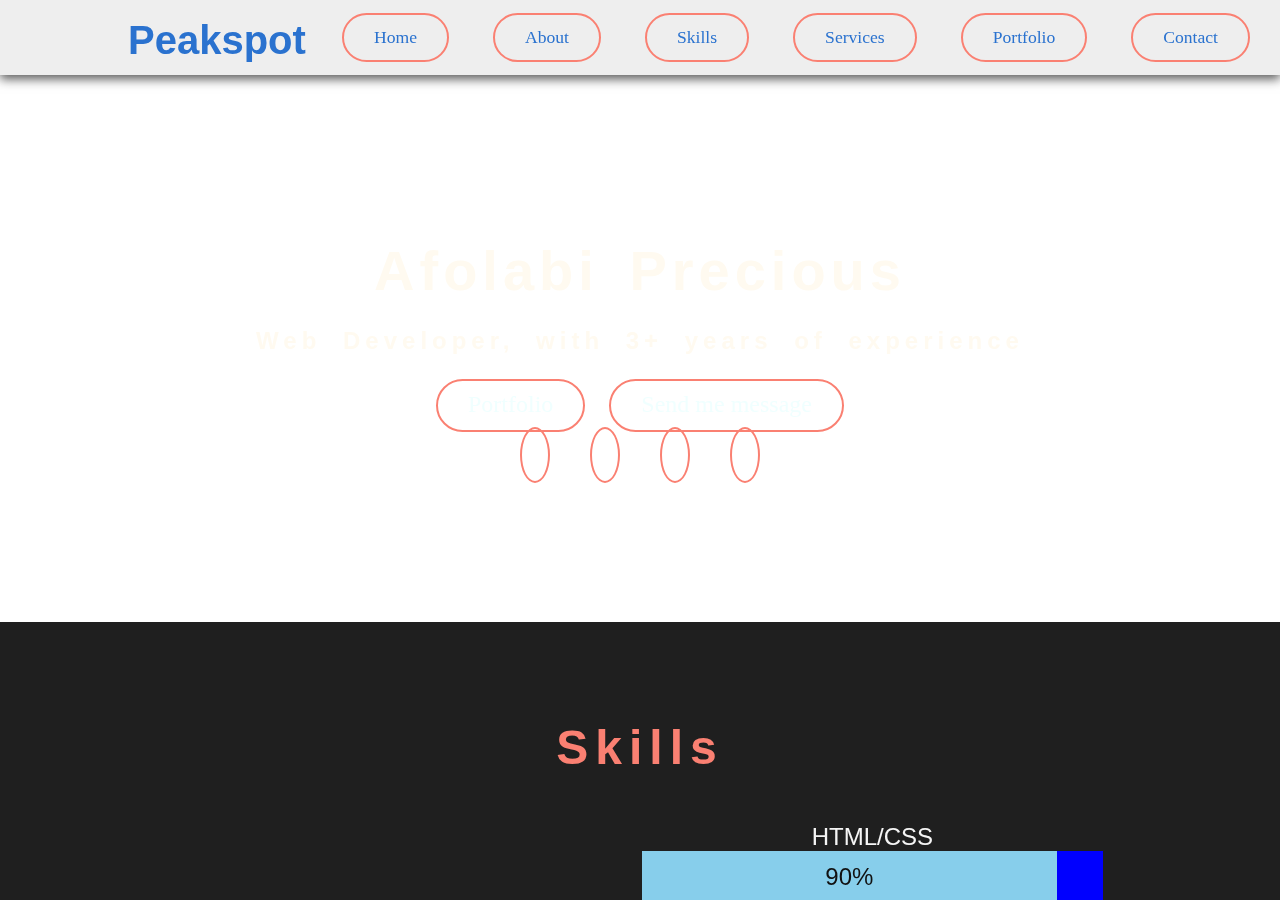
==== index.html @ 93324bdd "Add files via upload" ====
<html lang="en">

<head>
    <meta charset="UTF-8">
    <meta http-equiv="X-UA-Compatible" content="IE=edge">
    <meta name="viewport" content="width=device-width, initial-scale=1.0">
    <title>I am Precious Afolabi</title>
    <link rel="shortcut icon" href="img/logo.png" type="image/x-icon">
    <link href="https://unpkg.com/aos@2.3.1/dist/aos.css" rel="stylesheet">
    <link rel="stylesheet" href="../fonts/font-awesome.css">
    <link rel="stylesheet" href="style.css">
    <link rel="stylesheet" href="mobile-view.css">
    <style>

    </style>
</head>

<body>
    <div class="body-container">
        <nav class="topnav" id="topnav">
            <a class="topheader" href="http://peakspot.unaux.com"> <span class="fa fa-skyatlas"></span> Peakspot </a>
            <div class="nav-menus">
                <a href="#topnav">Home</a>
                <a href="#about">About</a>
                <a href="#skills">Skills</a>
                <a href="#services">Services</a>
                <a href="#projects">Portfolio</a>
                <a href="#contact">Contact</a>
            </div>
        </nav>
        <div class="home" data-aos="fade-down" id="about">
            <div class='intro-text'>
                <div class="name"> Afolabi Precious </div>
                <div class="about-me"> Web Developer, with 3+ years of experience </div>
                <a href="#projects" class="button"> Portfolio </a>
                <a href="#sendmessage" class="button"> Send me message </a>
                <div class="social-links">
                    <a href="https://www.facebook.com/profile.php?id=100077929205479" target="blank"><span class="fa fa-facebook"></span></a>
                    <a href="#" target="blank"><span class="fa fa-github"></span></a>
                    <a href="http://wa.me/message/XIBOK7AOFJH2K1" target="blank"><span class="fa fa-phone"></span></a>
                    <a href="http://twitter.com/Peaky41772540?t=mpjkC7-BIW2V124YL0DcYg&s=09" target="blank"><span class="fa fa-twitter"></span></a>
                </div>
            </div>
        </div>


        <!-- Skills Section -->
        <div class="more-about" id="skills">
            <div class="more-about-container">
                <h3>Skills</h3>
                <div class="picture">
                    <img src="img/ha.jpg" alt="">
                </div>
                <div class="skills">
                    <div class="skill">
                        HTML/CSS
                        <div class="full-rate">
                            <div class="rate" style="width: 90%;"> 90%</div>
                        </div>
                    </div>

                    <div class="skill">
                        JavaScript
                        <div class="full-rate">
                            <div class="rate" style="width: 70%;"> 70%</div>
                        </div>
                    </div>
                    <div class="skill">
                        PHP
                        <div class="full-rate">
                            <div class="rate" style="width: 70%;"> 70%</div>
                        </div>
                    </div>
                    <div class="skill">
                        SQL / MySQL
                        <div class="full-rate">
                            <div class="rate" style="width: 65%;"> 65%</div>
                        </div>
                    </div>
                </div>
            </div>
        </div>


        <!-- Services section -->
        <div class="services" id="services">
            <h3 style="color: rgb(72, 115, 245);">Things I can do for you</h3>
            <div class="service-menu">
                <div class="service-item">
                    <h3>Landing Page</h3>
                    <img src="img/landing-pg.jpg" alt="Landing Page"> A Landing Page is any webpage that a consumer can land on, but in the marketing realm, it's usually a standalone page, distinct from your homepage or any other page, that serves a single
                    and focused purpose <br>
                    <a href="#contact" class="start-button"> Get started &#8594; </a>
                </div>
                <div class="service-item item-2">
                    <h3>Web Development</h3>
                    <img src="img/computer-tb.jpg" alt="Landing Page" style="width: 190px; border-radius: 50%;"> Website development refers to the tasks associated with creating, building, and maintaining websites and web applications that run online
                    on a browser. <br>
                    <a href="#contact"> Get started &#8594; </a>
                </div>
                <div class="service-item item-3">
                    <h3> Ecommerce Website</h3>
                    <img src="img/ecmm.jpg" alt="Landing Page"> A website that allows people to buy and sell physical goods, services, and digital products over the internet rather than at a brick-and-mortar location. Through an e-commerce website, a
                    business can process orders, accept payments, manage shipping and logistics, and provide customer service. <br>
                    <a href="#contact"> Get started &#8594; </a>
                </div>
            </div>
        </div>


        <div class="projects" id="projects">
            <h3 style="color: rgb(10, 50, 110);">Completed Projects</h3>
            <div class="project-menu">
                <div class="project-item">
                    <div class="project-desc">
                        <h3>BLHM Website</h3>
                        A website for Bible Life Holiness Ministry. It contains pages for audios, videos, live programs, library for favourites and so many other awesome features<br>
                        <a href="http://blhm.rf.gd" class="start-button" target="blank"> Visit Site </a>
                    </div>
                    <img src="img/blhm.png" alt="BLHM" />

                </div>
                <div class="project-item">
                    <img src="img/ecomm.png" alt="Ecommerce " />
                    <div class="project-desc">
                        <h3>Peakspot Clothing Store </h3>
                        Peakspot Clothing website comprises of pages for products display, carts, delivery systems... <br>
                        <a href="#" class="start-button" target="blank"> Visit Site </a>
                    </div>
                </div>

                <div class="project-item">
                    <div class="project-desc">
                        <h3>Peakspot Tech. </h3>
                        Peakspot Inc. website belongs to a web development agency. The site is sauced with beautiful account management functions. Thanks to Peakspot Inc for also hosting this page...<br>
                        <a href="http://peakspot.unuax.com" class="start-button" target="blank"> Visit Site </a>
                    </div>
                    <img src="img/peakspot.png" alt="Peakspot Inc." />
                </div>
            </div>
        </div>

        <div class="contact" id="contact">
            <h3>Let's Connect </h3>
            <div class="contact-menu">
                <div class="contact-item">
                    <h3>Contact me @ </h3>
                    <label for="phone">Phone Number : </label>
                    <a href="tel:+2347059546196">07059546196</a>
                    <br><br>
                    <label for="email">Email Address : </label>
                    <a href="mail:ayotunde1900@gmail.com">ayotunde1900@gmail.com</a>
                    <br><br>

                    <h3> Stay Connected with me</h3>
                    <div class="social-links">
                        <a href="https://www.facebook.com/profile.php?id=100077929205479" target="blank"><span class="fa fa-facebook"></span></a>
                        <a href="#" target="blank"><span class="fa fa-github"></span></a>
                        <a href="http://wa.me/message/XIBOK7AOFJH2K1" target="blank"><span class="fa fa-phone"></span></a>
                        <a href="http://twitter.com/Peaky41772540?t=mpjkC7-BIW2V124YL0DcYg&s=09" target="blank"><span class="fa fa-twitter"></span></a>
                    </div>

                    <h3>Quick Link </h3>
                    <a href="#about"> About </a>

                    <a href="#skills"> Skills </a>

                    <a href="#services"> Services </a>

                    <a href="#projects"> Projects </a>

                    <a href="#topnav"> Back to top </a>


                </div>
                <div class="contact-item" id="sendmessage">
                    <h3>Send a message</h3>
                    <div id="msg"></div>
                    <div class="form">
                        <input type="text" name="name" placeholder="Name*" id="sender_name" autocomplete="off" />
                        <input type="email" name="email" placeholder="Email" id="sender_email" autocomplete="off" required/>
                        <input type="text" name="subject" placeholder="Subject" id="msg-subject" autocomplete="off" />
                        <textarea type="text" name="message" placeholder="Message*" id="msg-body" autocomplete="off"></textarea>
                        <button type="button" onclick="submit()" id="btn"> Send &#8594; </button>
                    </div>
                </div>
            </div>
        </div>

    </div>










    <!-- <div class="item" data-aos="fade-up">1</div>
    <div class="item" data-aos="fade-down">2</div>
    <div class="item" data-aos="fade-right">3</div>
    <div class="item" data-aos="fade-left">4</div>
    <div class="item" data-aos="zoom-in">5</div>
    <div class="item" data-aos="zoom-out">6</div>
    <div class="item" data-aos="slide-up">7</div>
    <div class="item" data-aos="flip-up">8</div>
    <div class="item" data-aos="flip-down">9</div>
    <div class="item" data-aos="flip-right">10</div>
    <div class="item" data-aos="flip-left">11</div>

    -->
    <script src="https://unpkg.com/aos@2.3.1/dist/aos.js"></script>
    <script>
        AOS.init();
    </script>
    <script src="script.js"></script>
</body>

</html>
---- style.css ----
* {
    box-sizing: border-box;
}


/*         
.item {
    width: 200px;
    height: 200px;
    margin: 50px auto;
    padding-top: 75px;
    background: #ccc;
    text-align: center;
    color: #FFF;
    font-size: 3em;
} */


/* html {
    height: 100%;
} */

.body-container {
    position: fixed;
    height: 100%;
    width: 100%;
    max-width: 100%;
    top: 0;
    left: 0;
    background: linear-gradient(to top left, skyblue, rgb(8, 54, 192) 100%);
    background: url('img/cover.jpg') no-repeat fixed center;
    background-size: cover;
    padding: 0;
    overflow: auto;
}


/* Header Navigation styles */

.topnav {
    padding: 3px 10px;
    display: flex;
    justify-content: right;
}

.topheader {
    position: absolute;
    left: 10%;
    top: 2%;
    z-index: 9999 !important;
    color: rgb(42, 114, 207);
    font-size: 2.5em;
    font-family: -apple-system, BlinkMacSystemFont, 'Segoe UI', Roboto, Oxygen, Ubuntu, Cantarell, 'Open Sans', 'Helvetica Neue', sans-serif;
    font-weight: bold;
    text-decoration: none;
}

.topnav .nav-menus {
    height: 0;
    display: none;
}

.topnav .nav-menus a {
    padding: 12px 10px 8px;
    border-bottom: 0.1pt solid salmon;
    text-align: center;
    color: rgb(42, 114, 207);
    display: block;
    margin-bottom: 0;
    transition: 0.18s linear;
    text-decoration: none;
    font-size: 1.1em;
}

.topnav .nav-menus a:hover,
.button:hover {
    background: #eef;
    color: navy
}


/* Self Description area */

.topnav {
    background-color: rgb(238, 238, 238);
    box-shadow: #111 0.4px 4px 10px;
}

.home {
    background-color: rgba(255, 255, 255, 0.3);
}

.col-7,
.col-5 {
    width: 100%
}

.intro-text {
    padding: 12% 5%;
    color: floralwhite;
    text-align: center;
}

.name,
.about-me {
    font-family: 'Franklin Gothic Medium', 'Arial Narrow', Arial, sans-serif;
    font-size: 3.5em;
    letter-spacing: 5px;
    word-spacing: 10px;
    line-height: 1.5em;
    margin-bottom: 10px;
    font-weight: bold;
}

.about-me,
.button,
.social-links {
    font-size: 1.5em;
}


/* Skills  Area Styles */

.more-about {
    background: url("img/landing-pg.jpg") no-repeat fixed center;
}

.more-about-container {
    background-color: rgba(0, 0, 0, 0.88);
    text-align: center;
    padding: 30px 10% 0;
    color: whitesmoke;
    margin-bottom: 0;
}

.more-about-container .picture {
    width: 45%;
    display: inline-block;
    height: 500px;
}

.more-about-container .picture img {
    opacity: 0.85;
    transition: 0.1s ease;
}

.more-about-container .picture img:hover {
    opacity: 1;
}

.skills {
    display: inline-block;
    width: 45%;
    font-family: Verdana, Geneva, Tahoma, sans-serif;
    font-size: 24px;
}

.skills .full-rate {
    width: 100%;
    height: 60px;
    margin-bottom: 30px;
    background-color: blue;
}

.skills .full-rate .rate {
    width: 100%;
    background-color: skyblue;
    color: #111;
    height: 60px;
    padding: 12px;
}


/* .skills {
    background: url("img/landing-pg.jpg") no-repeat fixed center;
}

.skills-container {
    background-color: rgba(0, 0, 0, 0.88);
    text-align: center;
    padding: 8% 10%;
    padding-top: 30px;
    color: whitesmoke;
}

.skill-sections {
    min-width: 100%;
    min-width: 100%;
    max-width: 100%;
    background-color: rgb(13, 28, 235);
    min-height: 60px;
    margin: 20px 10%;
    text-align: center;
    font-size: 1.4em;
    color: aliceblue;
    margin-bottom: 3em;
    border-right: 400px solid #f2f2f2;
}

.skills-container div div {
    width: 30%;
    margin: 20px;
    font-size: 3em;
    font-family: Impact, Haettenschweiler, 'Arial Narrow Bold', sans-serif;
    text-align: center;
    padding: 3em 2em;
    display: inline-block;
    background-color: rgb(252, 215, 210);
    border-radius: 5px;
    letter-spacing: 10px;
    transition: 0.2s linear;
}

.skills-container div div:nth-child(odd) {
    background-color: cornflowerblue;
}

.skills-container div div:hover {
    transform: scale(1.05);
} */

.more-about-container h3,
.services>h3,
.projects>h3 {
    font-size: 3em;
    text-align: center;
    padding: 20px 20px 0;
    letter-spacing: 7px;
    font-family: 'Franklin Gothic Medium', 'Arial Narrow', Arial, sans-serif;
    color: salmon;
}


/* My services display */

.services {
    background-color: rgb(224, 229, 247);
    color: #222;
    padding: 10px 5% 3em;
    text-align: center;
    font-family: -apple-system, BlinkMacSystemFont, 'Segoe UI', Roboto, Oxygen, Ubuntu, Cantarell, 'Open Sans', 'Helvetica Neue', sans-serif;
    margin-top: 0;
}

.service-menu {
    width: 95%;
    margin: auto;
    padding: 0;
    display: flex;
    justify-content: center;
}

.service-item {
    width: 30%;
    margin: 10px 2%;
    text-align: center;
    background-color: rgb(203, 217, 235);
    border-radius: 10px;
    padding: 0px 1em 2em;
    font-size: 1.2em;
    transition: 0.2s ease-in;
}

.item-2 {
    background-color: rgb(231, 223, 240);
}

.item-3 {
    background-color: rgb(189, 228, 167);
}

.service-item:hover {
    transform: scale(1.025);
    box-shadow: rgb(132, 155, 218) 1px 2px 10px;
}

.service-item h3 {
    font-size: 2.2em;
}

.service-item img {
    height: 190px;
    width: 270px;
    display: block;
    margin: 0 auto;
    margin-bottom: 20px;
    border-radius: 5px;
}


/* My projects display */

.projects {
    background-color: rgb(226, 218, 212);
    color: rgb(73, 26, 4);
    padding: 10px 5%;
    text-align: center;
    font-family: -apple-system, BlinkMacSystemFont, 'Segoe UI', Roboto, Oxygen, Ubuntu, Cantarell, 'Open Sans', 'Helvetica Neue', sans-serif;
}

.project-menu {
    width: 95%;
    margin: auto;
    padding: 10px 0;
}

.project-item {
    width: 100%;
    margin: 0px 2%;
    text-align: center;
    border-radius: 10px;
    padding: 2em 4em;
    font-size: 1.2em;
    transition: 0.2s ease-in;
    display: flex;
    justify-content: center;
}

.project-item .project-desc {
    width: 48%;
}

.project-item h3 {
    font-size: 2.2em;
}

.project-item img {
    height: auto;
    width: 40%;
    margin: 0 auto;
    margin-bottom: 20px;
    border-radius: 5px;
}


/* Contact Area */

.contact {
    background-color: rgb(34, 34, 34, 0.83);
    color: #d8d3d3;
    padding: 10px;
    font-family: -apple-system, BlinkMacSystemFont, 'Segoe UI', Roboto, Oxygen, Ubuntu, Cantarell, 'Open Sans', 'Helvetica Neue', sans-serif;
}

.contact>h3 {
    font-size: 2.2em;
    text-align: center;
    margin-bottom: 10px;
}

.contact-menu {
    display: flex;
    justify-content: center;
}

.contact-item {
    width: 45%;
    margin: 10px 2%;
    font-size: 1.2em;
    display: inline-block;
}

.contact-item h3 {
    font-size: 1.8em;
    margin-bottom: 5px;
    color: rgb(226, 132, 115);
}

.contact-item a {
    color: #d5d5da;
    margin: 10px;
    transition: 0.2s linear;
}

.contact-item a:hover,
.contact-item a:active {
    color: #828285;
    margin: 10px;
}

.contact-item>.social-links {
    font-size: 1em;
}

.contact-item .form input,
.contact-item .form textarea {
    width: 100%;
    margin: 10px 0;
    padding: 20px;
    border-radius: 0;
    background: none;
    font-size: 1.2em;
    outline: none;
    color: rgb(226, 132, 115);
    border: 1px solid rgb(235, 168, 168);
    transition: 0.2s ease-in-out;
}

.contact-item .form input:focus,
.contact-item .form textarea:focus {
    border: 1px solid rgb(226, 132, 115);
    background-color: rgba(34, 34, 34, 0.418);
    color: #c0c0c4;
}

.contact-item .form textarea {
    height: 150px;
}

.contact-item .form button {
    text-decoration: none;
    padding: 10px 30px 12px;
    margin: 10px 0;
    border-radius: 40px;
    border: 2px solid rgb(226, 132, 115);
    display: inline-block;
    color: azure;
    font-size: 1.2em;
    transition: 0.2s ease-in;
    background: none;
}

.contact-item .form button:hover {
    background-color: rgb(226, 132, 115);
    color: #eef;
}


/* Utilities */

.button,
.start-button,
.item-2 a,
.item-3 a {
    text-decoration: none;
    padding: 10px 30px 12px;
    margin: 10px;
    border-radius: 40px;
    border: 2px solid salmon;
    display: inline-block;
    color: azure;
    transition: 0.2s ease-in;
    background: none;
}

.start-button,
.item-2 a,
.item-3 a,
.project-item a {
    border-color: rgb(72, 115, 245);
    font-size: 1em;
    margin: 30px 0 10px;
    color: rgb(72, 115, 245);
}

.start-button:hover {
    background-color: rgb(72, 115, 245);
    color: rgb(255, 255, 255);
}

.item-2 a {
    border-color: rebeccapurple;
    color: rebeccapurple;
}

.item-2 a:hover {
    background-color: rebeccapurple;
    color: #fff;
}

.item-3 a {
    border-color: rgb(55, 128, 12);
    color: rgb(55, 128, 12);
}

.item-3 a:hover {
    background-color: rgb(55, 128, 12);
    color: #fff;
}

.project-item a {
    border-color: rgb(197, 67, 7);
    color: rgb(197, 67, 7);
}

.project-item a:hover {
    background-color: rgb(197, 67, 7);
    color: #fff;
}

.social-links a {
    text-decoration: none;
    color: #eef;
}

.social-links span {
    margin: 20px;
    padding: 13px;
    border: 2px solid salmon;
    transition: 0.18s ease-in;
    border-radius: 50%;
}

.social-links span:hover {
    background-color: rgb(72, 115, 245);
}


/* End of Utilities */
---- mobile-view.css ----
@media only screen and (min-width: 768px) {
    .topnav .nav-menus {
        height: unset;
        display: unset;
    }
    .topnav .nav-menus a {
        padding: 12px 30px;
        margin: 10px 20px;
        border-radius: 40px;
        border: 2px solid salmon;
        display: inline-block;
    }
    .col-7 {
        float: left;
        width: 58.3%
    }
    .col-5 {
        width: 46.7%;
        float: left;
    }
    .col-4 {
        width: 33.2%;
    }
}

@media only screen and (max-width: 768px) {
    /* About Section */
    .home {
        text-align: center;
        height: 100%;
        margin: 0;
        padding: 38% 3%;
    }
    /* .intro-text {} */
    .name,
    .about-me {
        font-family: 'Trebuchet MS', 'Lucida Sans Unicode', 'Lucida Grande', 'Lucida Sans', Arial, sans-serif;
        font-size: 1.7em;
        letter-spacing: 2px;
        word-spacing: 4px;
        line-height: 1.2em;
        margin-bottom: 8px;
    }
    .about-me {
        font-size: 1em;
    }
    .social-links span {
        margin: 10px;
    }
    .col-4 {
        width: 70%;
        margin-top: 50px;
    }
    /* skills */
    .skills h3,
    .services>h3,
    .projects>h3 {
        font-size: 2.2em;
        letter-spacing: 4px;
        margin-bottom: 10px;
        padding-bottom: 10px;
    }
    .more-about-container .picture {
        display: block;
        width: 100%;
        height: auto;
        margin-bottom: 4em;
    }
    .more-about-container .picture img {
        max-width: 100%;
    }
    .skills {
        display: block;
        width: 100%;
        padding-bottom: 2em;
    }
    /* services */
    .services {
        padding-bottom: 20px;
    }
    .service-menu {
        width: 95%;
        margin: auto;
        padding: 0;
        display: block;
    }
    .service-item {
        width: 100%;
        display: block;
        margin: 10px 0 1.7em;
        padding: 4px 1.3em 1.3em;
    }
    .service-item img {
        height: auto;
        width: 100%;
    }
    /* projects */
    .project-item {
        width: 100%;
        display: block;
        padding: 15px 10px;
        box-shadow: 0.4px 4px 10px;
        margin-bottom: 15px;
    }
    .project-item .project-desc {
        width: 100%;
    }
    .project-item h3 {
        font-size: 1.3em;
        margin-top: 0;
        padding-top: 0;
    }
    .project-item img {
        height: auto;
        width: 100%;
    }
    /* Contact menu */
    .contact-menu {
        display: block;
    }
    .contact-item {
        width: 95%;
        margin: 10px 2%;
        font-size: 1em;
        display: block;
    }
    .contact-item>.social-links {
        text-align: center;
        font-size: 16px;
    }
    [class*='item'],
    [class*='social'],
    [class*='button'] {
        font-size: 15px;
    }
}
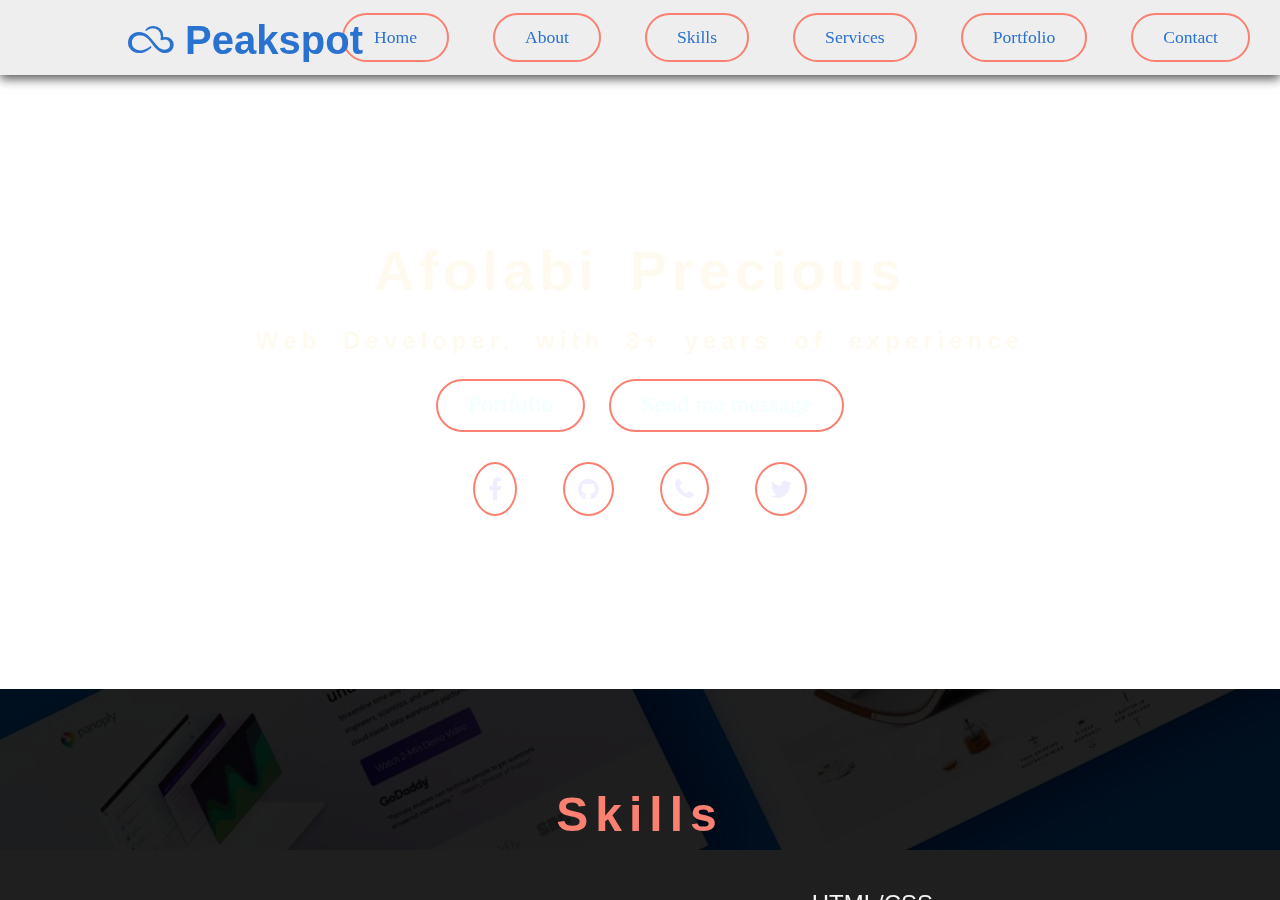
==== commit 8812b8de: "Update index.html" ====
--- a/index.html
+++ b/index.html
@@ -7,7 +7,7 @@
     <title>I am Precious Afolabi</title>
     <link rel="shortcut icon" href="img/logo.png" type="image/x-icon">
     <link href="https://unpkg.com/aos@2.3.1/dist/aos.css" rel="stylesheet">
-    <link rel="stylesheet" href="../fonts/font-awesome.css">
+    <link rel="stylesheet" href="fonts/font-awesome.css">
     <link rel="stylesheet" href="style.css">
     <link rel="stylesheet" href="mobile-view.css">
     <style>
@@ -218,4 +218,4 @@
     <script src="script.js"></script>
 </body>
 
-</html>+</html>
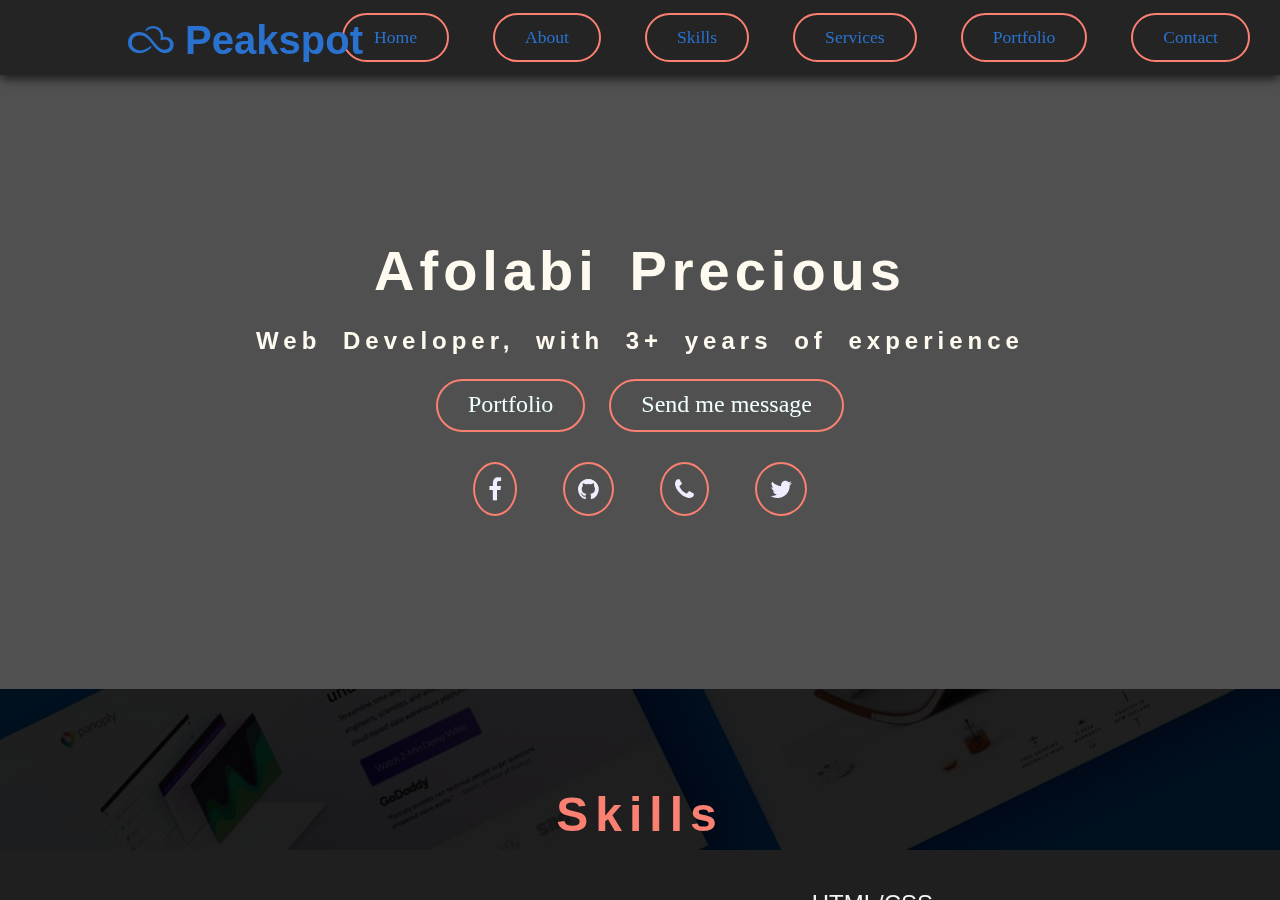
==== commit b5dcdf1d: "Add files via upload" ====
--- a/index.html
+++ b/index.html
@@ -62,19 +62,19 @@
                     <div class="skill">
                         JavaScript
                         <div class="full-rate">
-                            <div class="rate" style="width: 70%;"> 70%</div>
+                            <div class="rate" style="width: 78%;"> 78%</div>
                         </div>
                     </div>
                     <div class="skill">
                         PHP
                         <div class="full-rate">
-                            <div class="rate" style="width: 70%;"> 70%</div>
+                            <div class="rate" style="width: 75%;"> 75%</div>
                         </div>
                     </div>
                     <div class="skill">
                         SQL / MySQL
                         <div class="full-rate">
-                            <div class="rate" style="width: 65%;"> 65%</div>
+                            <div class="rate" style="width: 75%;"> 75%</div>
                         </div>
                     </div>
                 </div>
@@ -218,4 +218,4 @@
     <script src="script.js"></script>
 </body>
 
-</html>
+</html>--- a/style.css
+++ b/style.css
@@ -82,12 +82,12 @@
 /* Self Description area */
 
 .topnav {
-    background-color: rgb(238, 238, 238);
+    background-color: rgb(17, 17, 17, 0.92);
     box-shadow: #111 0.4px 4px 10px;
 }
 
 .home {
-    background-color: rgba(255, 255, 255, 0.3);
+    background-color: rgba(31, 31, 31, 0.78);
 }
 
 .col-7,
@@ -506,4 +506,4 @@
 }
 
 
-/* End of Utilities */+/* End of Utilities */
